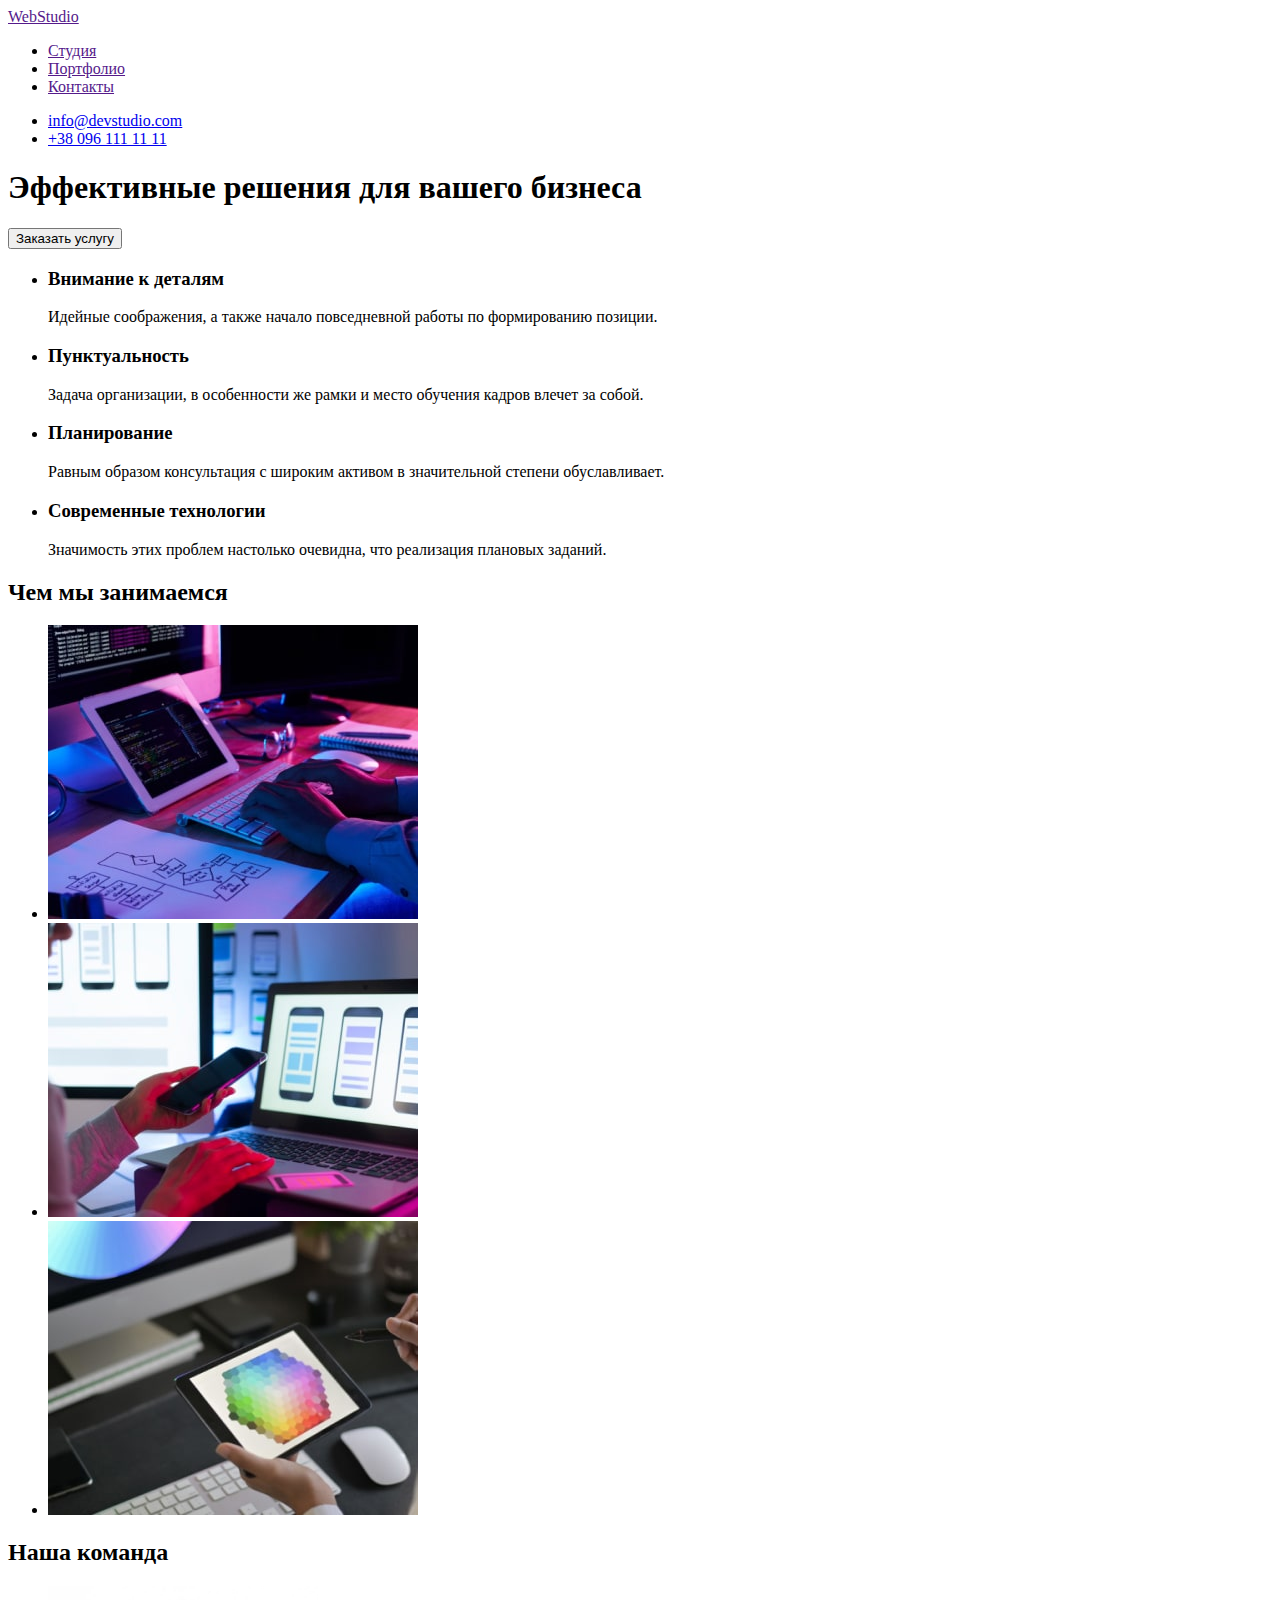
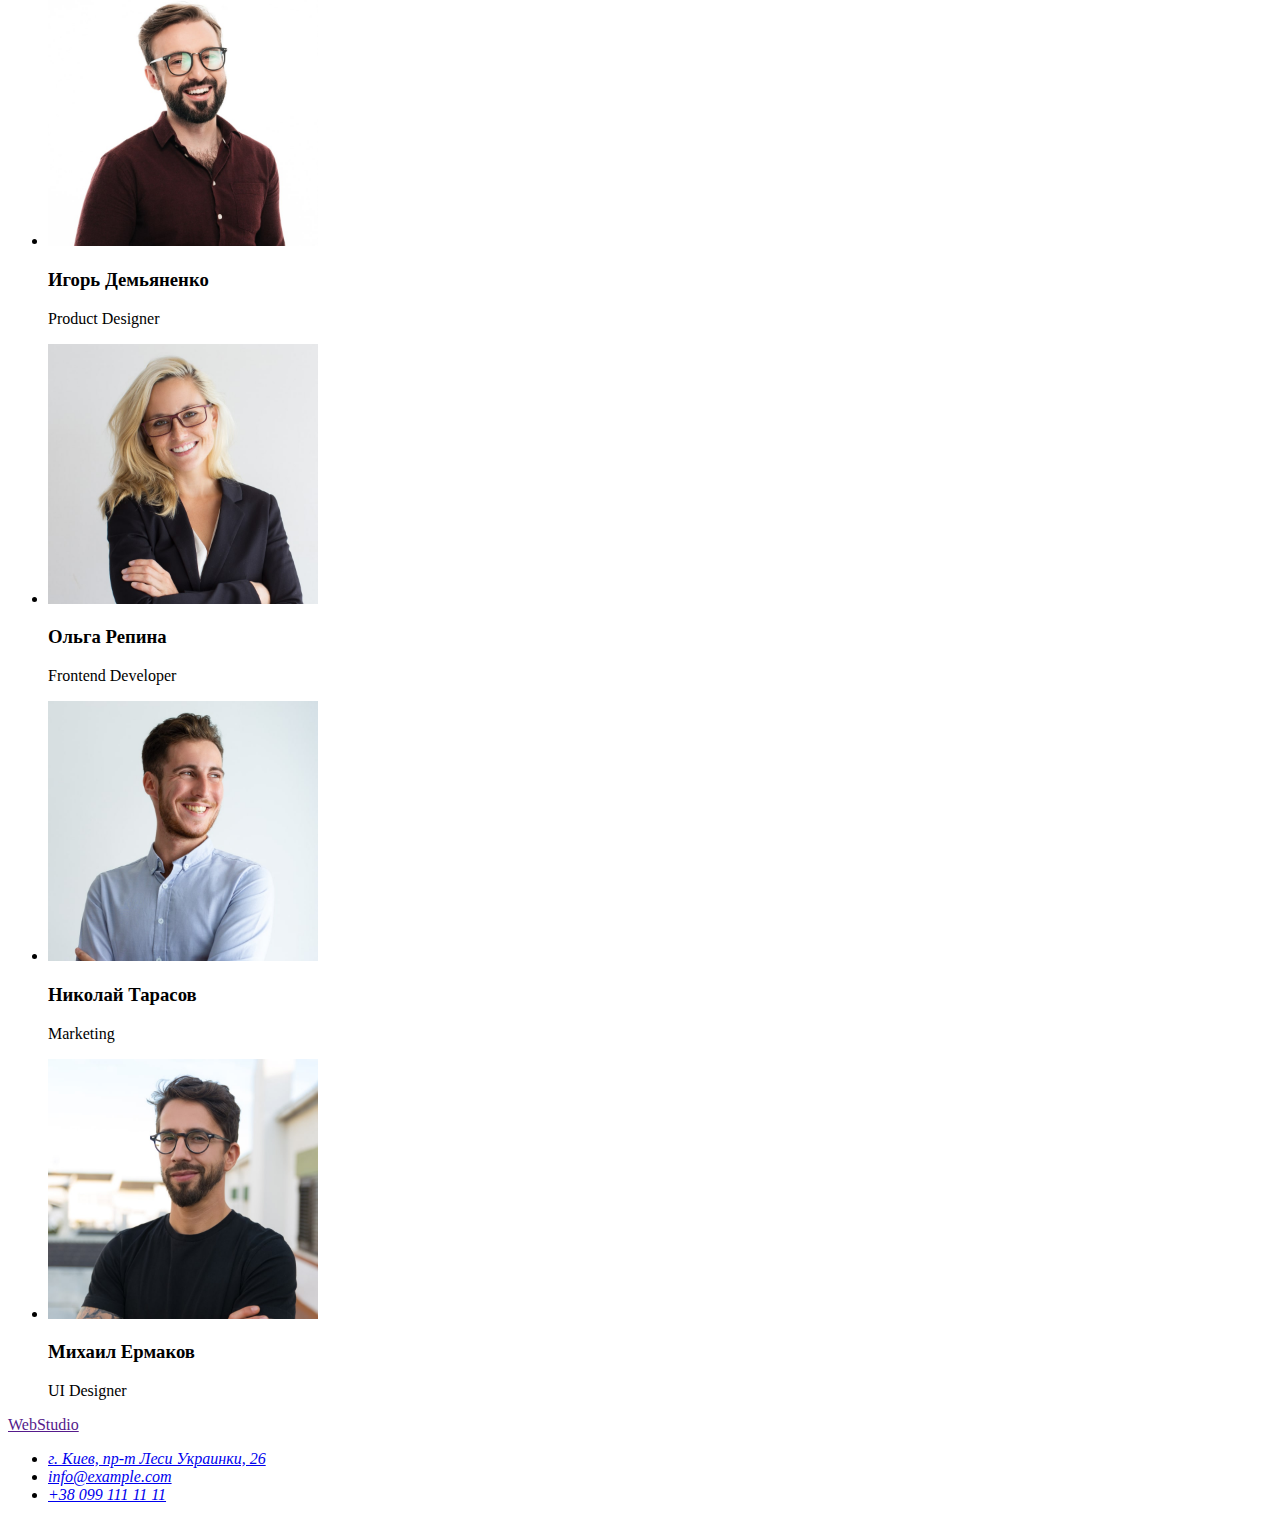
==== index.html @ b68585ec "new homework" ====
<!DOCTYPE html>
<html lang="ru">
<head>
    <meta charset="UTF-8">
    <meta http-equiv="X-UA-Compatible" content="IE=edge">
    <meta name="viewport" content="width=device-width, initial-scale=1.0">
    <title>Студия</title>
</head>
<body>
  <!-- Шапка -->
    <header>
      <a href="">WebStudio</a>
       <nav>
           <ul>
                <li> <a href="">Студия</a> </li>
                <li><a href="">Портфолио</a></li>
                <li><a href="">Контакты</a></li>
           </ul>
            </nav>
      <ul>
        <li><a href="mailto:info@devstudio.com">info@devstudio.com</a></li>
        <li><a href="tel:+380961111111">+38 096 111 11 11</a></li>
      </ul>
   </header> 
  <!-- Основной текст -->
   <main>
     <section>
       <h1>Эффективные решения для вашего бизнеса</h1>
      <button type="button">Заказать услугу</button>
     </section>
     <!--  -->
          <section>
       <ul>
         <li>
           <h3>Внимание к деталям</h3>
           <p>Идейные соображения, а также начало повседневной работы по формированию позиции.</p>
         </li>
        <li>
          <h3>Пунктуальность</h3>
          <p>Задача организации, в особенности же рамки и место обучения кадров влечет за собой.</p>
        </li>
        <li>
          <h3>Планирование</h3>
          <p>Равным образом консультация с широким активом в значительной степени обуславливает.</p>
        </li>
        <li>
          <h3>Современные технологии</h3>
          <p>Значимость этих проблем настолько очевидна, что реализация плановых заданий.</p>
        </li>
       </ul>
     </section>
     <section>
       <h2>Чем мы занимаемся</h2>
       <ul>
         <li><img src="./images/box1.jpg" alt="человек печатает на клавиатуре код" width="370" height="294"></li>
         <li><img src="./images/box2.jpg" alt="разработка дизайна для мобильного приложения" width="370" height="294"></li>
         <li><img src="./images/box3.jpg" alt="на планшете указан цветовой градиент" width="370" height="294"></li>
       </ul>
     </section>
     <!-- комрады -->
     <section>
       <h2>Наша команда</h2>
       <ul>
         <li> <img src="./images/комрады/pers1.jpg" alt="продакт менеджер" width="270" height="260">
          <h3>Игорь Демьяненко</h3>
          <p lang="en">Product Designer</p>
         </li>
        <li> <img src="./images/комрады/pers2.jpg" alt="фронтэнд разработчик" width="270" height="260">
          <h3>Ольга Репина</h3>
          <p lang="en">Frontend Developer</p>
        </li>
        <li> <img src="./images/комрады/pers3.jpg" alt="маркетолог" width="270" height="260">
          <h3>Николай Тарасов</h3>
          <p lang="en">Marketing</p>
        </li>
        <li> <img src="./images/комрады/pers4.jpg" alt="веб дизайнер" width="270" height="260">
          <h3>Михаил Ермаков</h3>
          <p lang="en">UI Designer</p>
        </li>
      </ul>
     </section>
     <footer>
      <a href="">WebStudio</a>
      <address>
        <ul>
          <li> <a href="https://goo.gl/maps/cuJfHsVGohi9QnA79">г. Киев, пр-т Леси Украинки, 26</a> </li>
          <li> <a href="mailto:info@example.com">info@example.com</a> </li>
          <li> <a href="tel:+380991111111">+38 099 111 11 11</a></li>
        </ul>
       </address>

     </footer>

 </main>
</body>
</html>
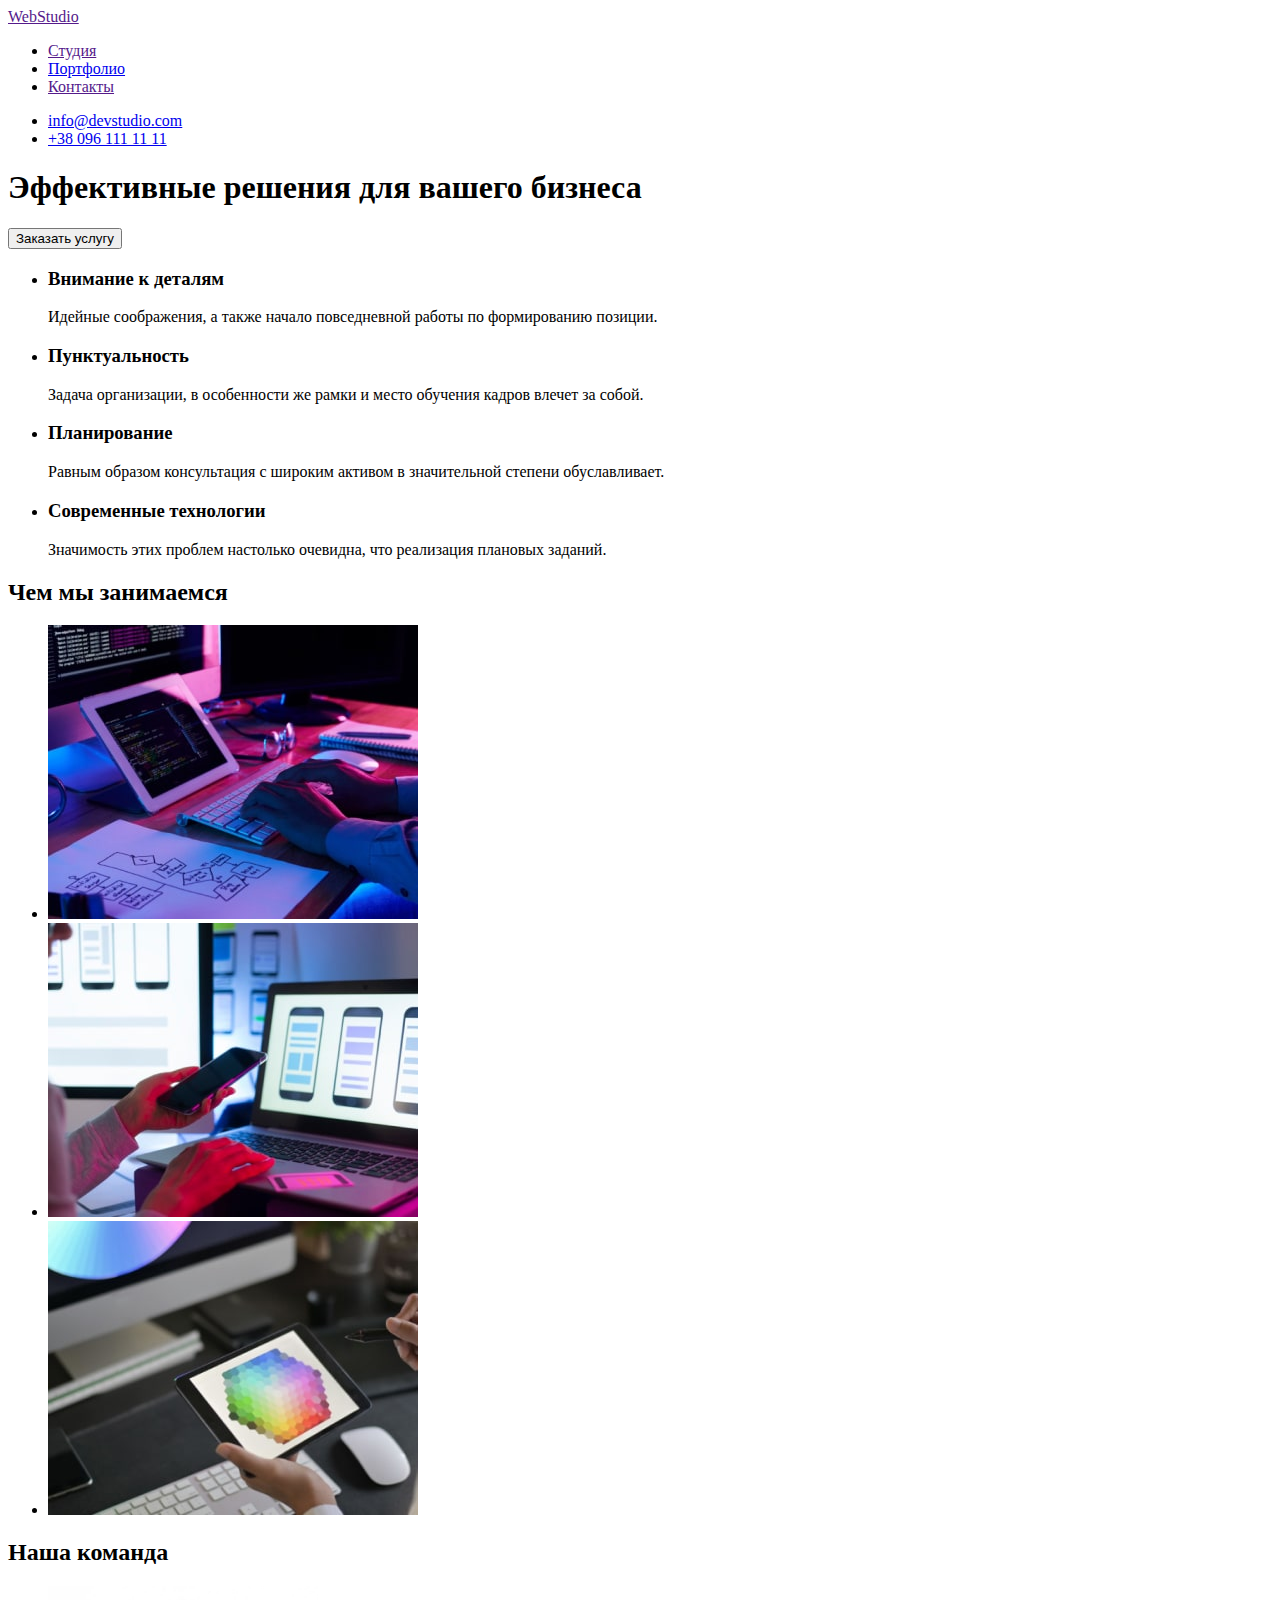
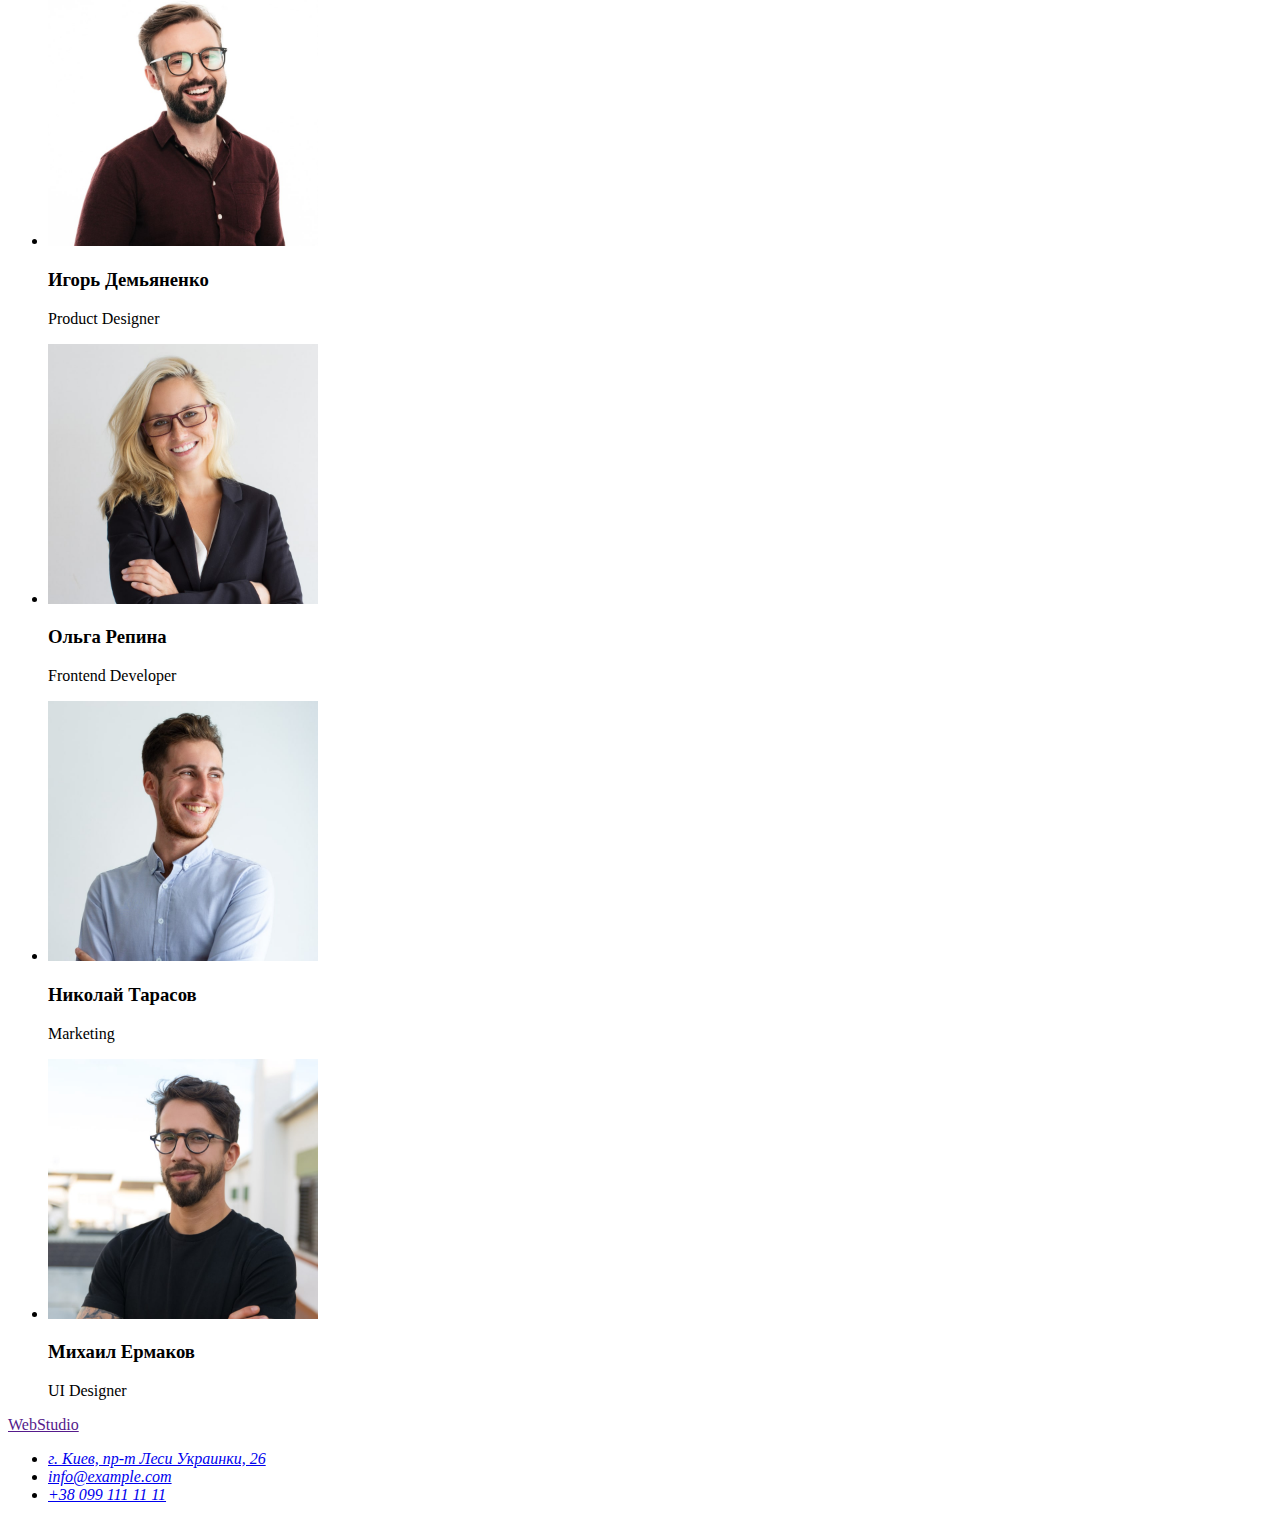
==== commit 8d03701a: "create name" ====
--- a/index.html
+++ b/index.html
@@ -12,8 +12,8 @@
       <a href="">WebStudio</a>
        <nav>
            <ul>
-                <li> <a href="">Студия</a> </li>
-                <li><a href="">Портфолио</a></li>
+                <li><a href="">Студия</a></li>
+                <li><a href="./portfolio.html">Портфолио</a></li>
                 <li><a href="">Контакты</a></li>
            </ul>
             </nav>
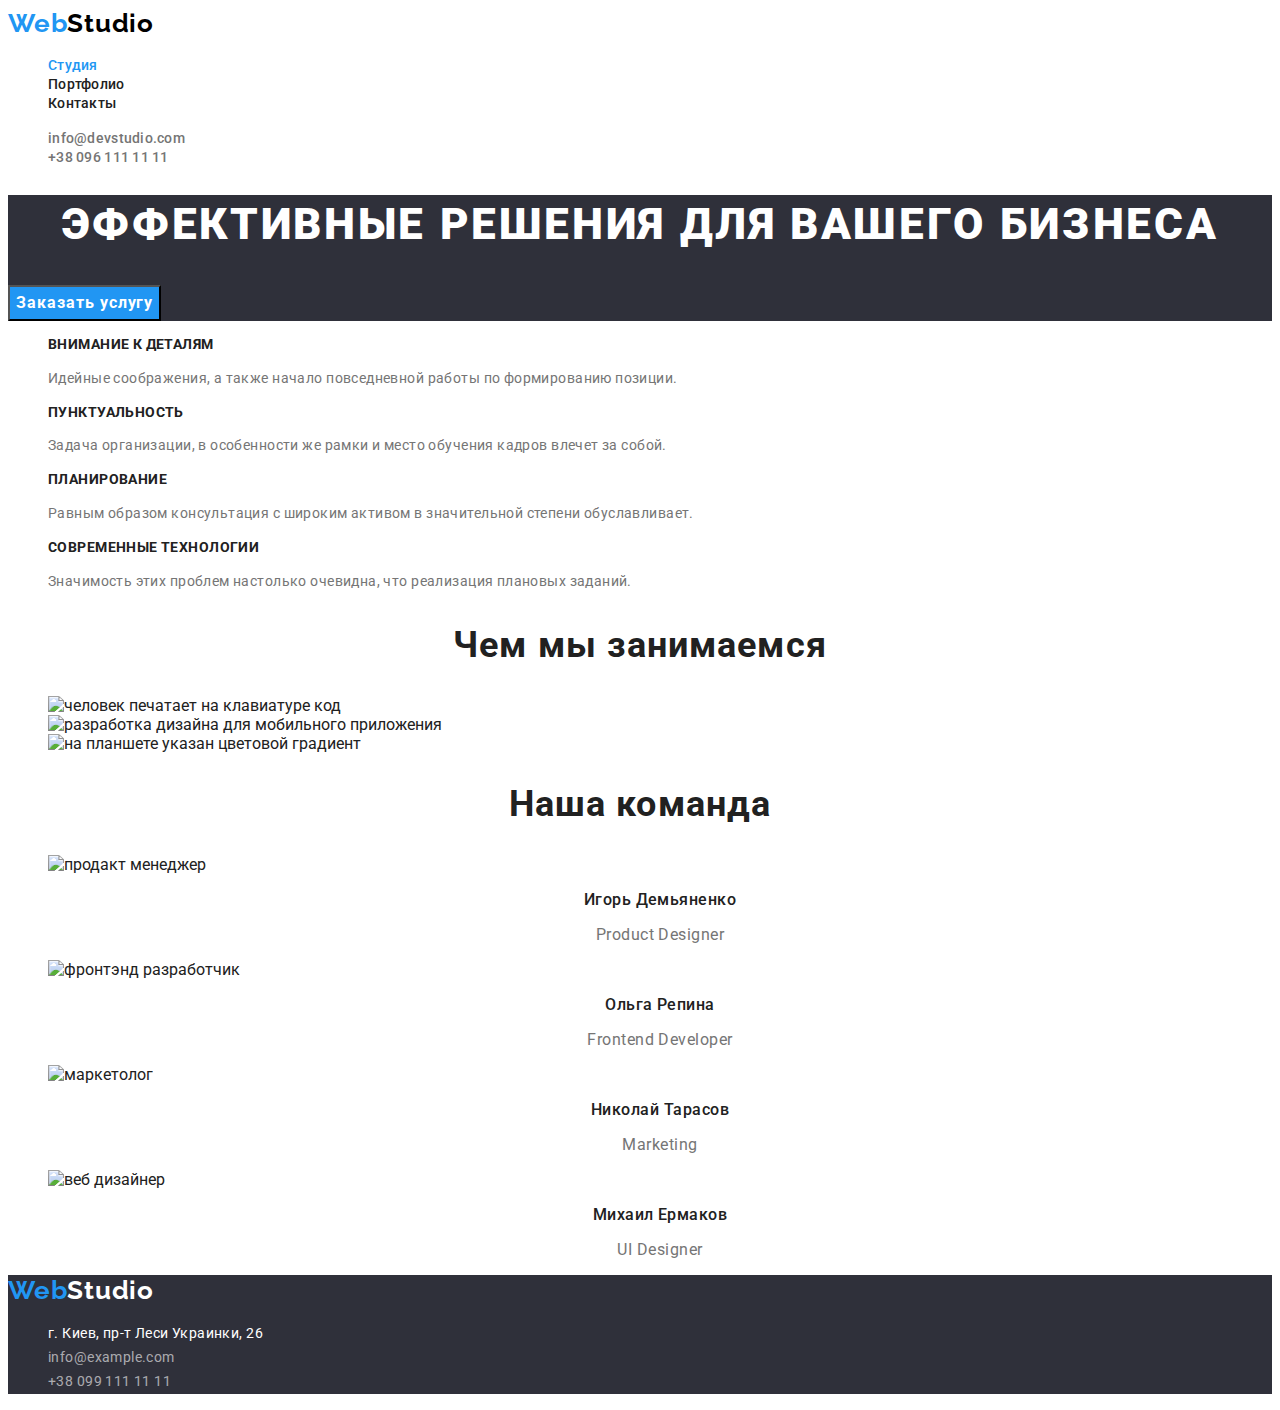
==== commit 70910b0b: "revisions" ====
--- a/index.html
+++ b/index.html
@@ -5,87 +5,104 @@
     <meta http-equiv="X-UA-Compatible" content="IE=edge">
     <meta name="viewport" content="width=device-width, initial-scale=1.0">
     <title>Студия</title>
+    <link rel="preconnect" href="https://fonts.googleapis.com">
+    <link rel="preconnect" href="https://fonts.gstatic.com" crossorigin>
+    <link href="https://fonts.googleapis.com/css2?family=Raleway:wght@700&family=Roboto:wght@400;500;700;900&display=swap"
+      rel="stylesheet">
+    <link rel="stylesheet" href="./css/styles.css">
 </head>
 <body>
   <!-- Шапка -->
-    <header>
-      <a href="">WebStudio</a>
-       <nav>
-           <ul>
-                <li><a href="">Студия</a></li>
-                <li><a href="./portfolio.html">Портфолио</a></li>
-                <li><a href="">Контакты</a></li>
-           </ul>
-            </nav>
-      <ul>
-        <li><a href="mailto:info@devstudio.com">info@devstudio.com</a></li>
-        <li><a href="tel:+380961111111">+38 096 111 11 11</a></li>
+    <header class="header">
+      <a href="./" class="logo link"><span class="logo-text">Web</span><span class="logo-second-text">Studio</span></a>
+       <nav class="header-nav">
+           <ul class="nav-list list">
+                <li class="nav-item">
+                  <a class="nav-item-link link current" href="./index.html">Студия</a>
+                </li>
+                <li class="nav-item">
+                  <a class="nav-item-link link" href="./portfolio.html">Портфолио</a>
+                </li>
+                <li class="nav-item">
+                  <a class="nav-item-link link" href="">Контакты</a>
+                </li>
+           </ul >
+       </nav>
+      <ul class="header-list list">
+        <li class="header-item">
+          <a class="header-item-link link"  href="mailto:info@devstudio.com">info@devstudio.com</a>
+        </li>
+        <li class="header-item">
+          <a class="header-item-link link" href="tel:+380961111111">+38 096 111 11 11</a>
+        </li>
       </ul>
    </header> 
   <!-- Основной текст -->
    <main>
-     <section>
-       <h1>Эффективные решения для вашего бизнеса</h1>
-      <button type="button">Заказать услугу</button>
+
+     <section class="main-section-theme">
+       <h1 class="main-theme">Эффективные решения для вашего бизнеса</h1>
+      <button class="btn" type="button">Заказать услугу</button>
      </section>
-     <!--  -->
-          <section>
-       <ul>
-         <li>
-           <h3>Внимание к деталям</h3>
-           <p>Идейные соображения, а также начало повседневной работы по формированию позиции.</p>
+     
+      <section class="section-reason">
+       <ul class="section-reason-list list">
+         <li class="section-reason-item">
+           <h3 class="section-reason-title">Внимание к деталям</h3>
+           <p class="reason-description">Идейные соображения, а также начало повседневной работы по формированию позиции.</p>
          </li>
-        <li>
-          <h3>Пунктуальность</h3>
-          <p>Задача организации, в особенности же рамки и место обучения кадров влечет за собой.</p>
+        <li class="section-reason-item">
+          <h3 class="section-reason-title">Пунктуальность</h3>
+          <p class="reason-description">Задача организации, в особенности же рамки и место обучения кадров влечет за собой.</p>
         </li>
-        <li>
-          <h3>Планирование</h3>
-          <p>Равным образом консультация с широким активом в значительной степени обуславливает.</p>
+        <li class="section-reason-item">
+          <h3 class="section-reason-title">Планирование</h3>
+          <p class="reason-description">Равным образом консультация с широким активом в значительной степени обуславливает.</p>
         </li>
-        <li>
-          <h3>Современные технологии</h3>
-          <p>Значимость этих проблем настолько очевидна, что реализация плановых заданий.</p>
+        <li class="section-reason-item">
+          <h3 class="section-reason-title">Современные технологии</h3>
+          <p class="reason-description">Значимость этих проблем настолько очевидна, что реализация плановых заданий.</p>
         </li>
        </ul>
      </section>
-     <section>
-       <h2>Чем мы занимаемся</h2>
-       <ul>
-         <li><img src="./images/box1.jpg" alt="человек печатает на клавиатуре код" width="370" height="294"></li>
-         <li><img src="./images/box2.jpg" alt="разработка дизайна для мобильного приложения" width="370" height="294"></li>
-         <li><img src="./images/box3.jpg" alt="на планшете указан цветовой градиент" width="370" height="294"></li>
+
+     <section class="section-work">
+       <h2 class="section-work-theme">Чем мы занимаемся</h2>
+       <ul class="section-work-list list">
+         <li class="section-work-item"><img src="./images/box/box1.jpg" alt="человек печатает на клавиатуре код" width="370" height="294"></li>
+         <li class="section-work-item"><img src="./images/box/box2.jpg" alt="разработка дизайна для мобильного приложения" width="370" height="294"></li>
+         <li class="section-work-item"><img src="./images/box/box3.jpg" alt="на планшете указан цветовой градиент" width="370" height="294"></li>
        </ul>
      </section>
      <!-- комрады -->
-     <section>
-       <h2>Наша команда</h2>
-       <ul>
-         <li> <img src="./images/комрады/pers1.jpg" alt="продакт менеджер" width="270" height="260">
-          <h3>Игорь Демьяненко</h3>
-          <p lang="en">Product Designer</p>
+     <section class="section-team">
+       <h2 class="theme-team">Наша команда</h2>
+       <ul class="team-list list">
+         <li class="team-item"> <img src="./images/comrad/pers1.jpg" alt="продакт менеджер" width="270" height="260">
+          <h3 class="team-member">Игорь Демьяненко</h3>
+          <p class="team-member-expert" lang="en">Product Designer</p>
          </li>
-        <li> <img src="./images/комрады/pers2.jpg" alt="фронтэнд разработчик" width="270" height="260">
-          <h3>Ольга Репина</h3>
-          <p lang="en">Frontend Developer</p>
+        <li class="team-item"> <img src="./images/comrad/pers2.jpg" alt="фронтэнд разработчик" width="270" height="260">
+          <h3 class="team-member">Ольга Репина</h3>
+          <p class="team-member-expert" lang="en">Frontend Developer</p>
         </li>
-        <li> <img src="./images/комрады/pers3.jpg" alt="маркетолог" width="270" height="260">
-          <h3>Николай Тарасов</h3>
-          <p lang="en">Marketing</p>
+        <li class="team-item"> <img src="./images/comrad/pers3.jpg" alt="маркетолог" width="270" height="260">
+          <h3 class="team-member">Николай Тарасов</h3>
+          <p class="team-member-expert" lang="en">Marketing</p>
         </li>
-        <li> <img src="./images/комрады/pers4.jpg" alt="веб дизайнер" width="270" height="260">
-          <h3>Михаил Ермаков</h3>
-          <p lang="en">UI Designer</p>
+        <li class="team-item"> <img src="./images/comrad/pers4.jpg" alt="веб дизайнер" width="270" height="260">
+          <h3 class="team-member">Михаил Ермаков</h3>
+          <p class="team-member-expert" lang="en">UI Designer</p>
         </li>
       </ul>
      </section>
-     <footer>
-      <a href="">WebStudio</a>
-      <address>
-        <ul>
-          <li> <a href="https://goo.gl/maps/cuJfHsVGohi9QnA79">г. Киев, пр-т Леси Украинки, 26</a> </li>
-          <li> <a href="mailto:info@example.com">info@example.com</a> </li>
-          <li> <a href="tel:+380991111111">+38 099 111 11 11</a></li>
+     <footer class="footer">
+      <a href="./" class="logo link"><span class="logo-text">Web</span><span class="logo-footer-text">Studio</span></a>
+      <address class="footer-address">
+        <ul class="conact-list list">
+          <li class="contact-item"> <a class="contact-address-link link" href="https://goo.gl/maps/cuJfHsVGohi9QnA79">г. Киев, пр-т Леси Украинки, 26</a> </li>
+          <li class="contact-item"> <a class="contact-link link" href="mailto:info@example.com">info@example.com</a> </li>
+          <li class="contact-item"> <a class="contact-link link" href="tel:+380991111111">+38 099 111 11 11</a></li>
         </ul>
        </address>
 
--- a/css/styles.css
+++ b/css/styles.css
@@ -0,0 +1,217 @@
+/* #2196F3 */
+/* #212121 */
+/* #757575 */
+/* #FFFFFF */
+/* rgba(255, 255, 255, 0.6); */
+/* #000000 */
+/* #F5F4FA */
+
+:root {
+  --main-title-color: #ffffff;
+  --secondary-title-color: #212121;
+  --main-text-color: #757575;
+  --accent-color: #2196f3;
+}
+
+body {
+  font-family: "Roboto", sans-serif;
+  color: #212121;
+}
+button {
+  cursor: pointer;
+}
+.list {
+  list-style: none;
+}
+
+.link {
+  text-decoration: none;
+}
+/* ----------------HEADER------------------- */
+.logo {
+  font-family: "Raleway";
+  font-weight: 700;
+  font-size: 26px;
+  line-height: 1.19;
+  letter-spacing: 0.03em;
+}
+.logo-text {
+  color: #2196f3;
+}
+
+.logo-second-text {
+  color: #000000;
+}
+.nav-item-link {
+  font-weight: 500;
+  font-size: 14px;
+  line-height: 1.14;
+  letter-spacing: 0.02em;
+  color: var(--secondary-title-color);
+}
+
+.nav-item-link:hover,
+.nav-item-link:focus {
+  color: var(--accent-color);
+}
+
+.nav-item-link.current {
+  color: #2196f3;
+}
+
+.header-item-link {
+  font-weight: 500;
+  font-size: 14px;
+  line-height: 1.14;
+  letter-spacing: 0.02em;
+  color: var(--main-text-color);
+}
+
+.header-item-link:hover,
+.header-item-link:focus {
+  color: var(--accent-color);
+}
+/* -------------------MAIN SECTION--------------------- */
+
+.main-section-theme {
+  background-color: #2f303a;
+}
+
+.main-theme {
+  font-weight: 900;
+  font-size: 44px;
+  line-height: 1.36;
+  text-align: center;
+  letter-spacing: 0.06em;
+  text-transform: uppercase;
+  color: var(--main-title-color);
+}
+
+.btn {
+  font-family: "Roboto";
+  font-weight: 700;
+  font-size: 16px;
+  line-height: 1.87;
+  display: flex;
+  align-items: center;
+  text-align: center;
+  letter-spacing: 0.06em;
+  color: #ffffff;
+  background-color: #2196f3;
+}
+
+.section-reason-title {
+  font-weight: bold;
+  font-size: 14px;
+  line-height: 1.14;
+  letter-spacing: 0.03em;
+  text-transform: uppercase;
+  color: var(--secondary-title-color);
+}
+
+.reason-description {
+  font-size: 14px;
+  line-height: 1.71;
+  letter-spacing: 0.03em;
+  color: var(--main-text-color);
+}
+
+.section-work-theme {
+  font-size: 36px;
+  line-height: 1.17;
+  text-align: center;
+  letter-spacing: 0.03em;
+  color: var(--secondary-title-color);
+}
+
+.theme-team {
+  font-size: 36px;
+  line-height: 1.17;
+  text-align: center;
+  letter-spacing: 0.03em;
+  color: var(--secondary-title-color);
+}
+
+.team-member {
+  font-weight: 500;
+  font-size: 16px;
+  line-height: 1.19;
+  text-align: center;
+  letter-spacing: 0.03em;
+  color: var(--secondary-title-color);
+}
+
+.team-member-expert {
+  font-size: 16px;
+  line-height: 1.19;
+  text-align: center;
+  letter-spacing: 0.03em;
+  color: var(--main-text-color);
+}
+
+/* -----------PORTFOLIO LIST---------- */
+
+.btn-porfolio {
+  font-family: "Roboto";
+  font-weight: 500;
+  font-size: 16px;
+  line-height: 1.62;
+  text-align: center;
+  letter-spacing: 0.03em;
+  color: #212121;
+  background-color: #f5f4fa;
+}
+
+.btn-porfolio:hover,
+.btn-porfolio:focus {
+  color: var(--main-title-color);
+  background-color: var(--accent-color);
+}
+
+.portfolio-work-name {
+  font-size: 18px;
+  line-height: 2;
+  letter-spacing: 0.06em;
+  color: var(--secondary-title-color);
+}
+.portfolio-work-unit {
+  font-size: 16px;
+  line-height: 1.87;
+  letter-spacing: 0.03em;
+  color: var(--main-text-color);
+}
+
+/* -------------FOOTER------------------ */
+.footer {
+  background-color: #2f303a;
+}
+
+.logo-footer-text {
+  color: #ffffff;
+}
+
+.contact-address-link {
+  font-style: normal;
+  font-size: 14px;
+  line-height: 1.71;
+  letter-spacing: 0.03em;
+  color: #ffffff;
+}
+
+.contact-address-link:hover,
+.contact-address-link:focus {
+  color: var(--accent-color);
+}
+
+.contact-link:hover,
+.contact-link:focus {
+  color: var(--accent-color);
+}
+
+.contact-link {
+  font-style: normal;
+  font-size: 14px;
+  line-height: 1.71;
+  letter-spacing: 0.03em;
+  color: rgba(255, 255, 255, 0.6);
+}
